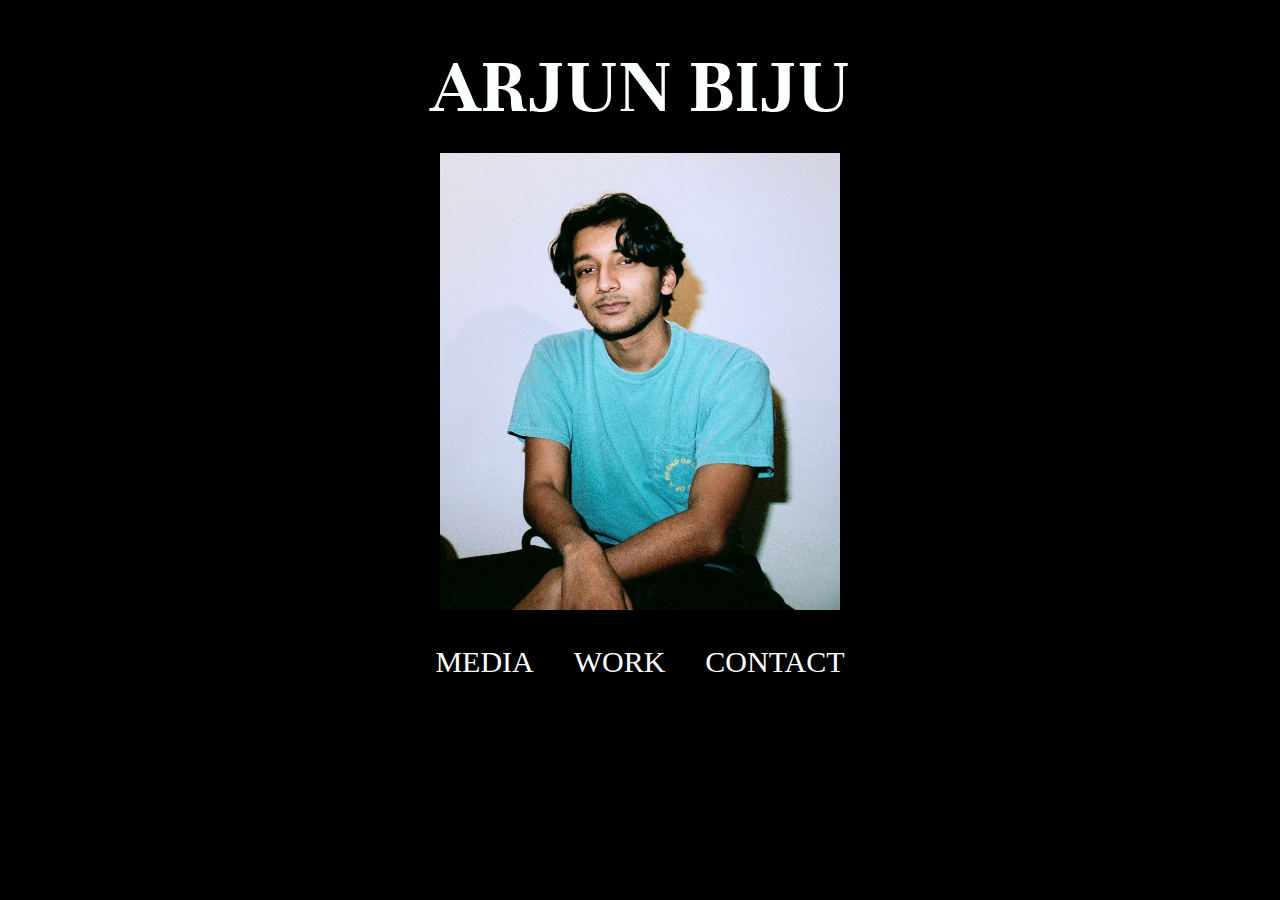
==== index.html @ 4bced031 "Added all website pages" ====
<!DOCTYPE html>
<html lang="en">
<head>
    <meta charset="UTF-8">
    <meta http-equiv="X-UA-Compatible" content="IE=edge">
    <meta name="viewport" content="width=device-width, initial-scale=1.0">
    <title>Document</title>
    <link rel="stylesheet" href="style.css">
    <link rel="preconnect" href="https://fonts.googleapis.com">
    <link rel="preconnect" href="https://fonts.gstatic.com" crossorigin>
    <link href="https://fonts.googleapis.com/css2?family=Unna&display=swap" rel="stylesheet">
</head>
<body>
    <h1>ARJUN BIJU</h1>
    <div class="imageContainer">
    <img src="images/cover.jpg" alt="" class="coverImage">
    </div>
    <div class="optionsContainer">
        <a href="media.html">MEDIA</a>
        <a href="work.html">WORK</a>
        <a href="contact.html">CONTACT</a>

    </div>
    
</body>
</html>
---- style.css ----
*{
    margin: 0;
    padding: 0;
    background-color: black;
}

h1{
    display: flex;
    justify-content: center;
    color: rgb(252, 255, 255);
    font-size: 80px;
    padding: 20px;
    padding-top:40px;
    font-family: 'Unna', serif;
}

.imageContainer{
    display: flex;
    justify-content: center;
}

.coverImage{
    width: 400px;
}

.optionsContainer{
    display: flex;
    justify-content: center;
    padding-top: 35px;
    gap: 40px;
    padding-bottom:50px;
}

a{
    color: rgb(252, 255, 255);
    font-size: 30px;
    text-decoration: none;

}
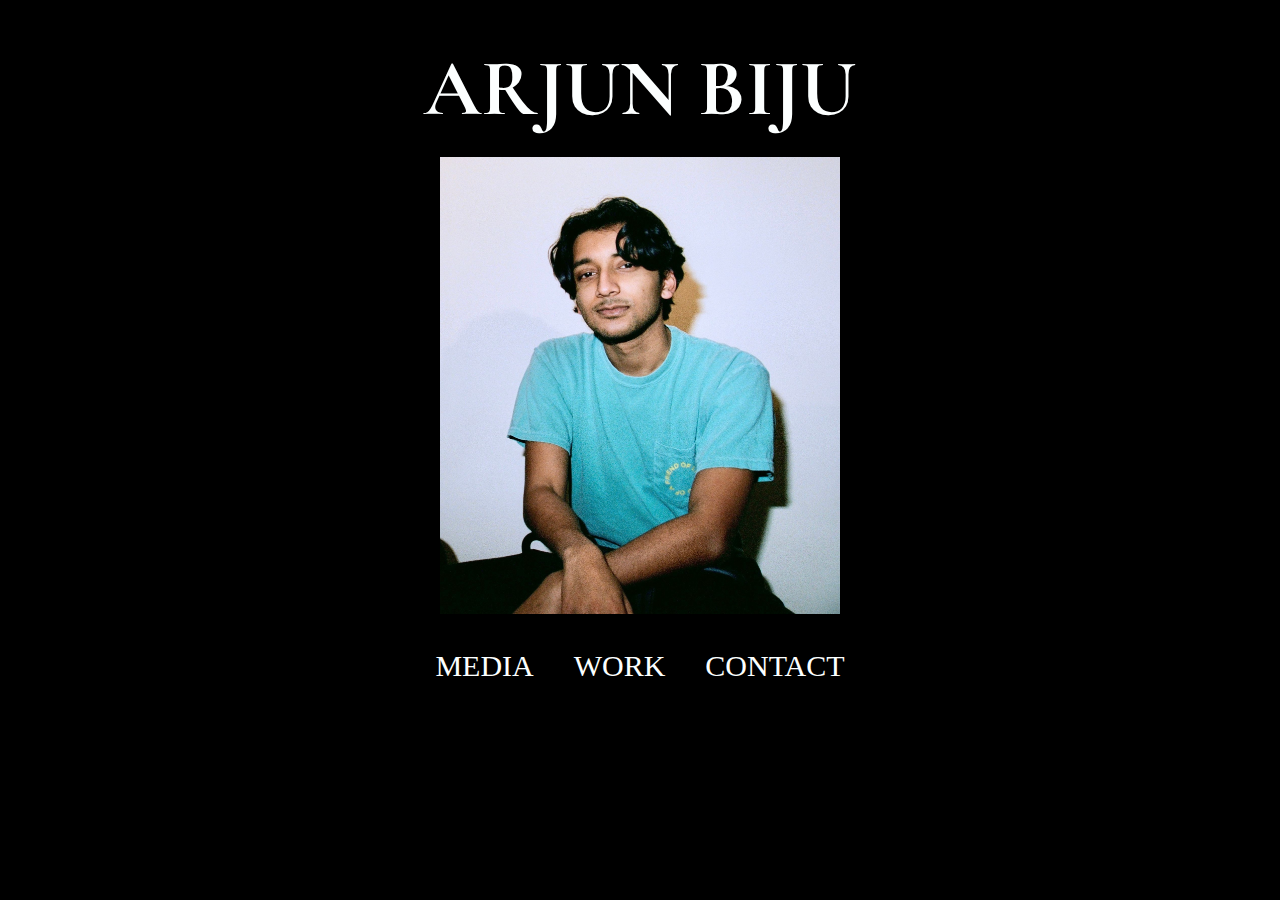
==== commit 823f6403: "added headshots and created rough media section" ====
--- a/index.html
+++ b/index.html
@@ -8,7 +8,7 @@
     <link rel="stylesheet" href="style.css">
     <link rel="preconnect" href="https://fonts.googleapis.com">
     <link rel="preconnect" href="https://fonts.gstatic.com" crossorigin>
-    <link href="https://fonts.googleapis.com/css2?family=Unna&display=swap" rel="stylesheet">
+    <link href="https://fonts.googleapis.com/css2?family=Cormorant+Garamond:wght@500&family=Unna&display=swap" rel="stylesheet">
 </head>
 <body>
     <h1>ARJUN BIJU</h1>
--- a/style.css
+++ b/style.css
@@ -11,9 +11,16 @@
     font-size: 80px;
     padding: 20px;
     padding-top:40px;
-    font-family: 'Unna', serif;
+    /*font-family: 'Unna', serif; */
+    font-family: 'Cormorant Garamond', serif;
 }
 
+h2{
+    color: rgb(252, 255, 255);
+    font-size: 40px;
+    margin-left: 40px;
+    font-family: 'Cormorant Garamond', serif;
+}
 .imageContainer{
     display: flex;
     justify-content: center;
@@ -35,5 +42,19 @@
     color: rgb(252, 255, 255);
     font-size: 30px;
     text-decoration: none;
+}
 
+
+.imageGallery{
+    display: flex;
+    flex-wrap: wrap;
+    justify-content:center;
+    padding-left: 20px;
+    padding-right: 20px;
+    padding-bottom: 20px;
+   
+}
+.headshot{
+    width: 200px;
+    padding: 8px;
 }